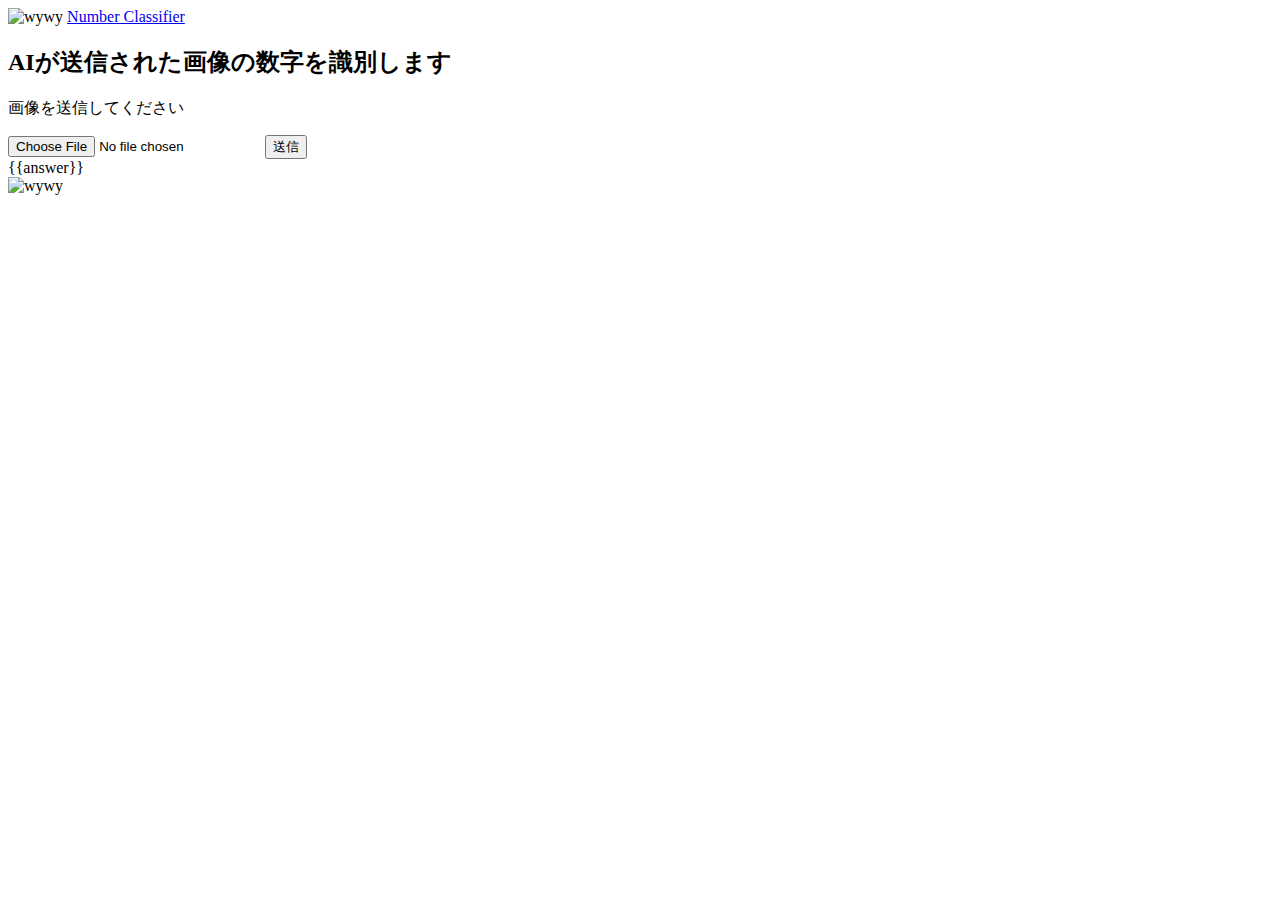
==== templates/index.html @ a776e008 "first commit" ====
<!DOCTYPE html>
<html lang='ja'>
<head>
    <meta charset='UTF-8'>
    <meta name='viewport' content="device-width, initial-scale=1.0">
    <meta http-equiv='X-UA-Compatible' content="ie=edge">
    <title>Number Classifier</title>
    <link rel='stylesheet' href="./static/stylesheet.css">
</head>
<body>
    <header>
        <img class='header_img' src="./static/images/logo_color.png" alt="wywy">
        <a class='header-logo' href="#">Number Classifier</a>
    </header>

    <div class='main'>
        <h2> AIが送信された画像の数字を識別します</h2>
        <p>画像を送信してください</p>
        <form method='POST' enctype="multipart/form-data">
            <input class='file_choose' type="file" name="file">
            <input class='btn' value="送信" type="submit">
        </form>
        <div class='answer'>{{answer}}</div>
    </div>

    <footer>
        <img class="footer_img" src="./static/images/logo_color.png" alt="wywy">
    </footer>
</body>
</html>
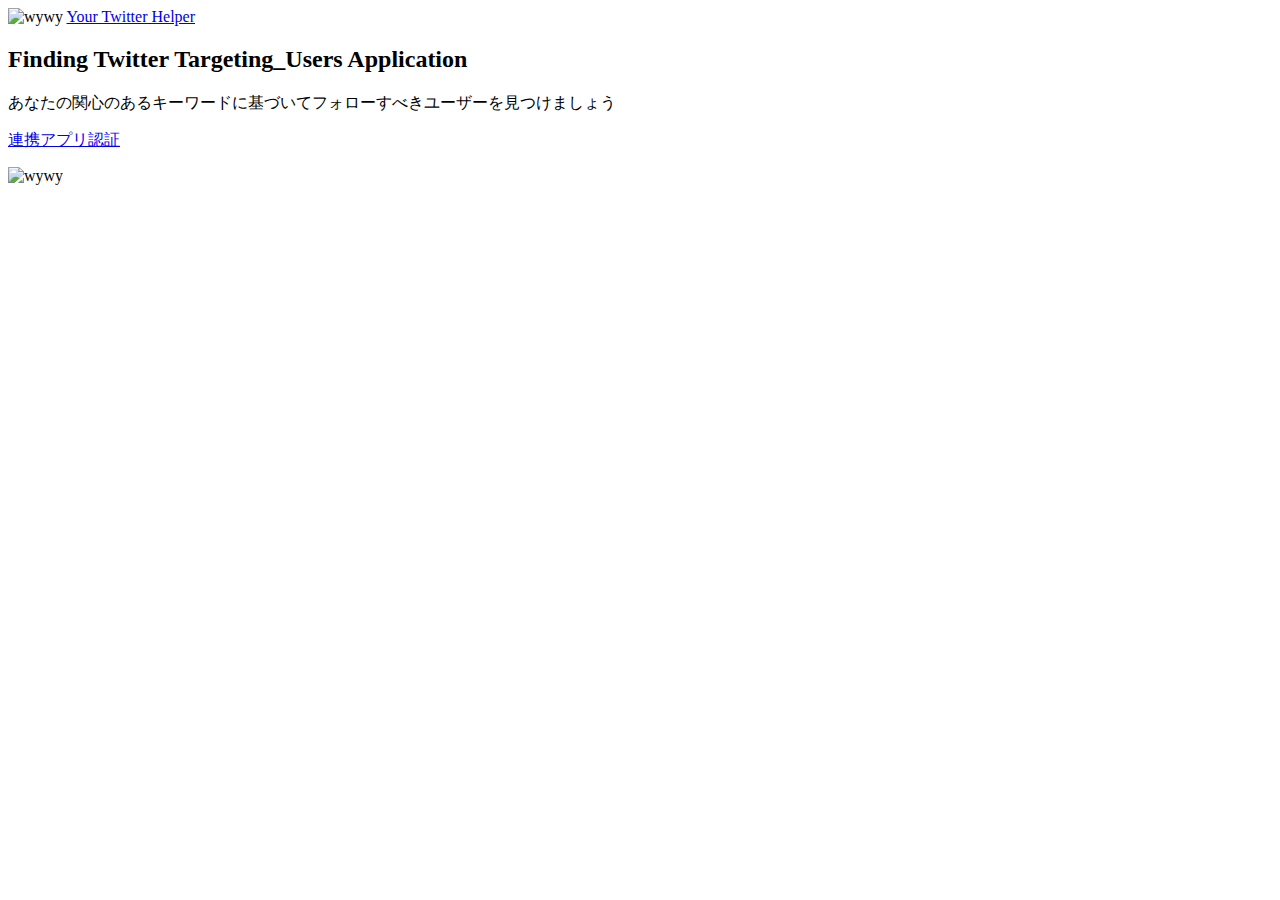
==== commit 01423be7: "update batch.ipynb" ====
--- a/templates/index.html
+++ b/templates/index.html
@@ -4,27 +4,23 @@
     <meta charset='UTF-8'>
     <meta name='viewport' content="device-width, initial-scale=1.0">
     <meta http-equiv='X-UA-Compatible' content="ie=edge">
-    <title>Number Classifier</title>
+    <title>Finding Twitter Targeting_Users Application</title>
     <link rel='stylesheet' href="./static/stylesheet.css">
 </head>
 <body>
     <header>
         <img class='header_img' src="./static/images/logo_color.png" alt="wywy">
-        <a class='header-logo' href="#">Number Classifier</a>
+        <a class='header-logo' href="#">Your Twitter Helper</a>
     </header>
 
     <div class='main'>
-        <h2> AIが送信された画像の数字を識別します</h2>
-        <p>画像を送信してください</p>
-        <form method='POST' enctype="multipart/form-data">
-            <input class='file_choose' type="file" name="file">
-            <input class='btn' value="送信" type="submit">
-        </form>
-        <div class='answer'>{{answer}}</div>
+        <h2>Finding Twitter Targeting_Users Application</h2>
+        <p>あなたの関心のあるキーワードに基づいてフォローすべきユーザーを見つけましょう</p>
+        <p><a href="{{ url_for('request_token') }}">連携アプリ認証</a></p>
     </div>
 
     <footer>
         <img class="footer_img" src="./static/images/logo_color.png" alt="wywy">
     </footer>
 </body>
-</html>+</html>
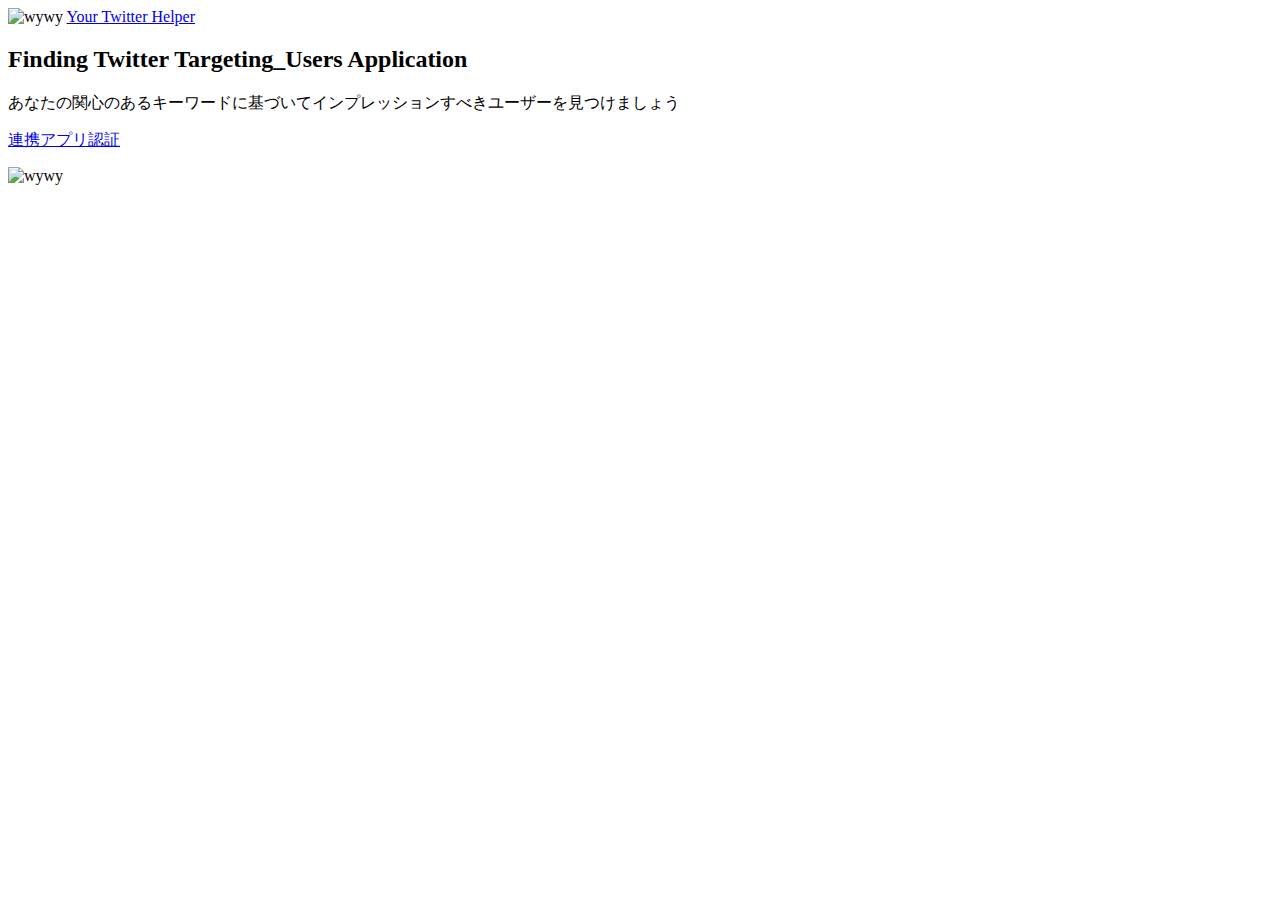
==== commit a6b3f212: "文言修正" ====
--- a/templates/index.html
+++ b/templates/index.html
@@ -15,7 +15,7 @@
 
     <div class='main'>
         <h2>Finding Twitter Targeting_Users Application</h2>
-        <p>あなたの関心のあるキーワードに基づいてフォローすべきユーザーを見つけましょう</p>
+        <p>あなたの関心のあるキーワードに基づいてインプレッションすべきユーザーを見つけましょう</p>
         <p><a href="{{ url_for('request_token') }}">連携アプリ認証</a></p>
     </div>
 
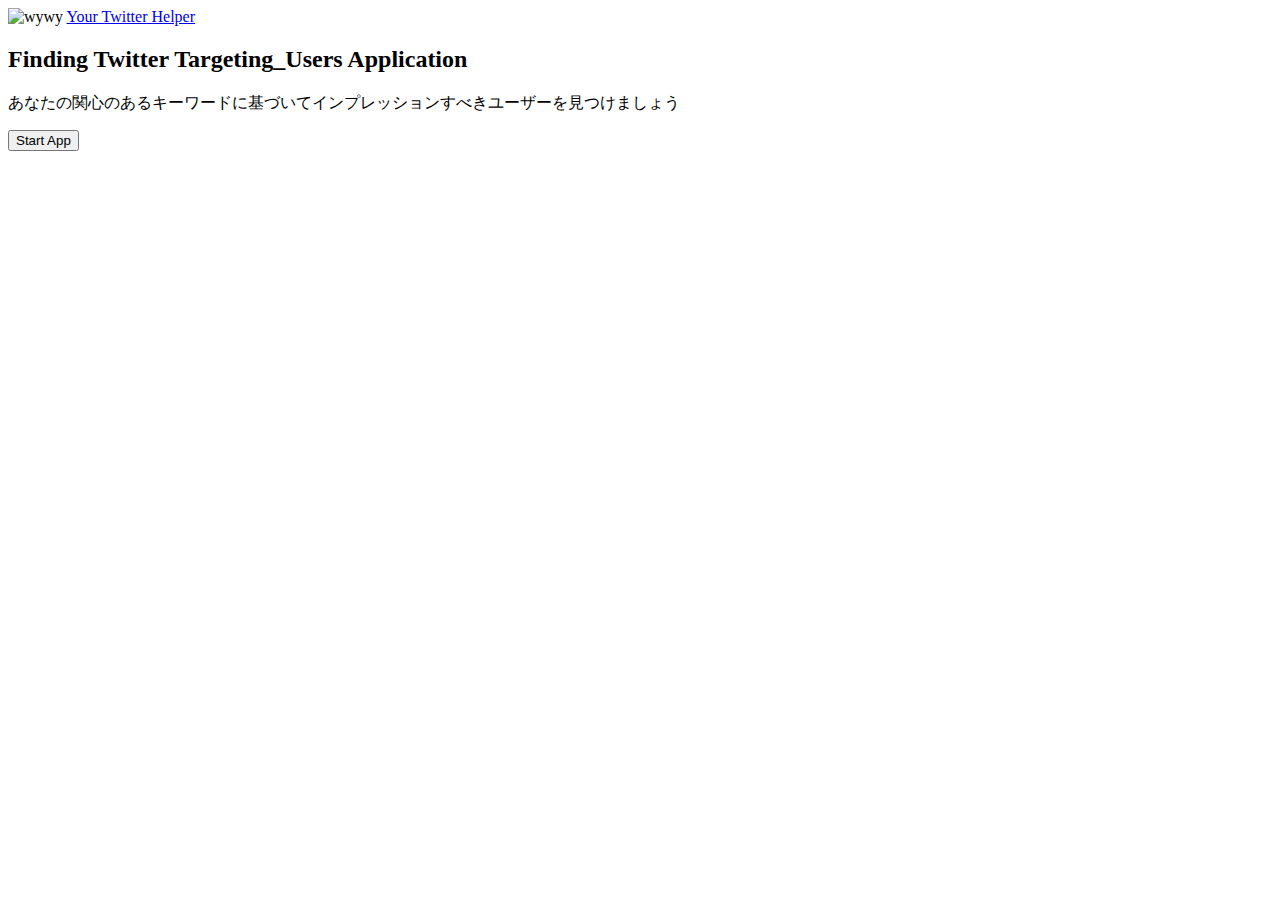
==== commit f4e9e8fd: "fix html" ====
--- a/templates/index.html
+++ b/templates/index.html
@@ -16,11 +16,11 @@
     <div class='main'>
         <h2>Finding Twitter Targeting_Users Application</h2>
         <p>あなたの関心のあるキーワードに基づいてインプレッションすべきユーザーを見つけましょう</p>
-        <p><a href="{{ url_for('request_token') }}">連携アプリ認証</a></p>
+        <p><button type="button" class="btn btn-primary btn-lg" onclick="location.href='{{ url_for("request_token") }}'">Start App</button></p>
     </div>
 
     <footer>
-        <img class="footer_img" src="./static/images/logo_color.png" alt="wywy">
+        <img class="footer_img">
     </footer>
 </body>
 </html>
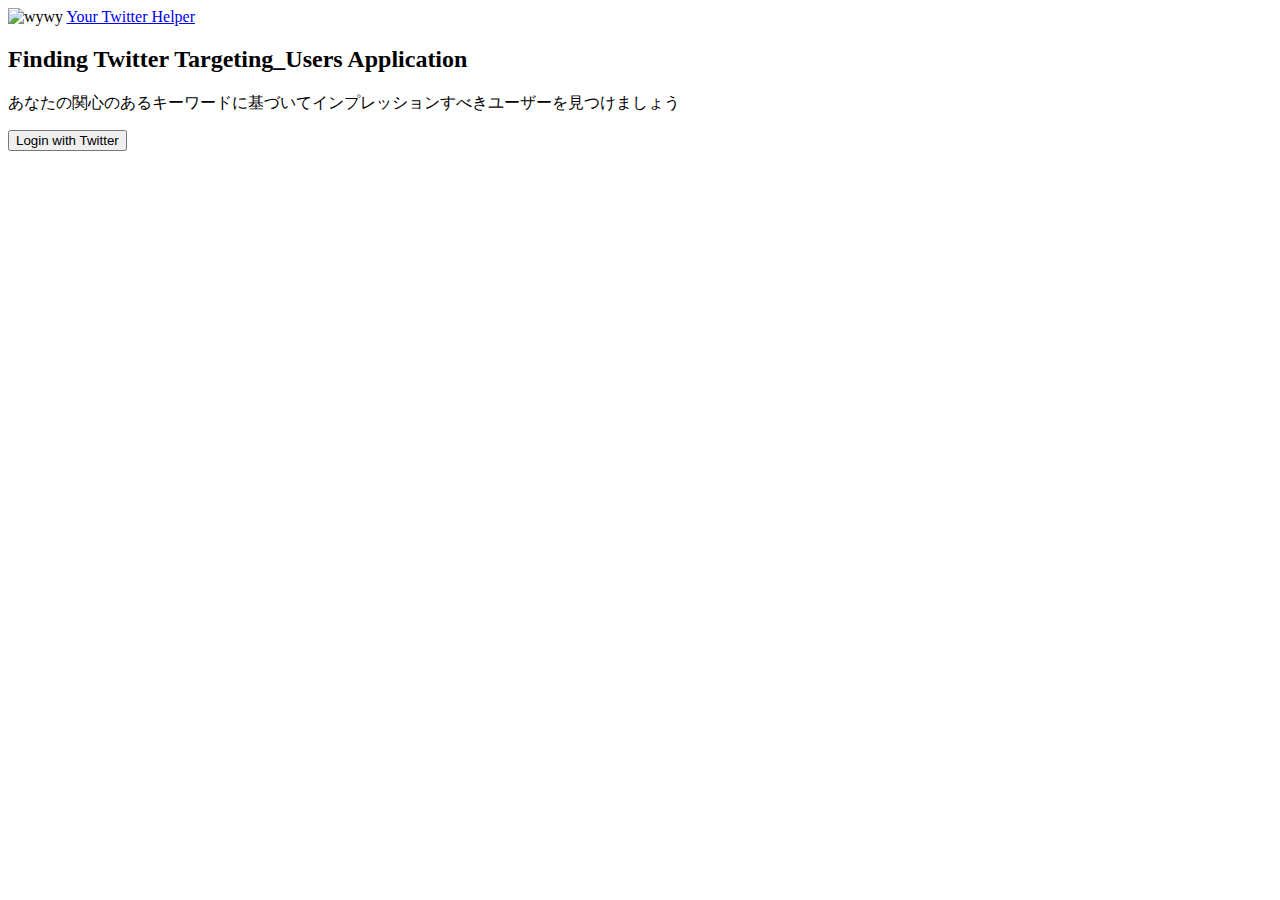
==== commit dfacba9f: "delete json" ====
--- a/templates/index.html
+++ b/templates/index.html
@@ -16,7 +16,7 @@
     <div class='main'>
         <h2>Finding Twitter Targeting_Users Application</h2>
         <p>あなたの関心のあるキーワードに基づいてインプレッションすべきユーザーを見つけましょう</p>
-        <p><button type="button" class="btn btn-primary btn-lg" onclick="location.href='{{ url_for("request_token") }}'">Start App</button></p>
+        <p><button type="button" class="btn btn-primary btn-lg" onclick="location.href='{{ url_for("request_token") }}'">Login with Twitter</button></p>
     </div>
 
     <footer>
